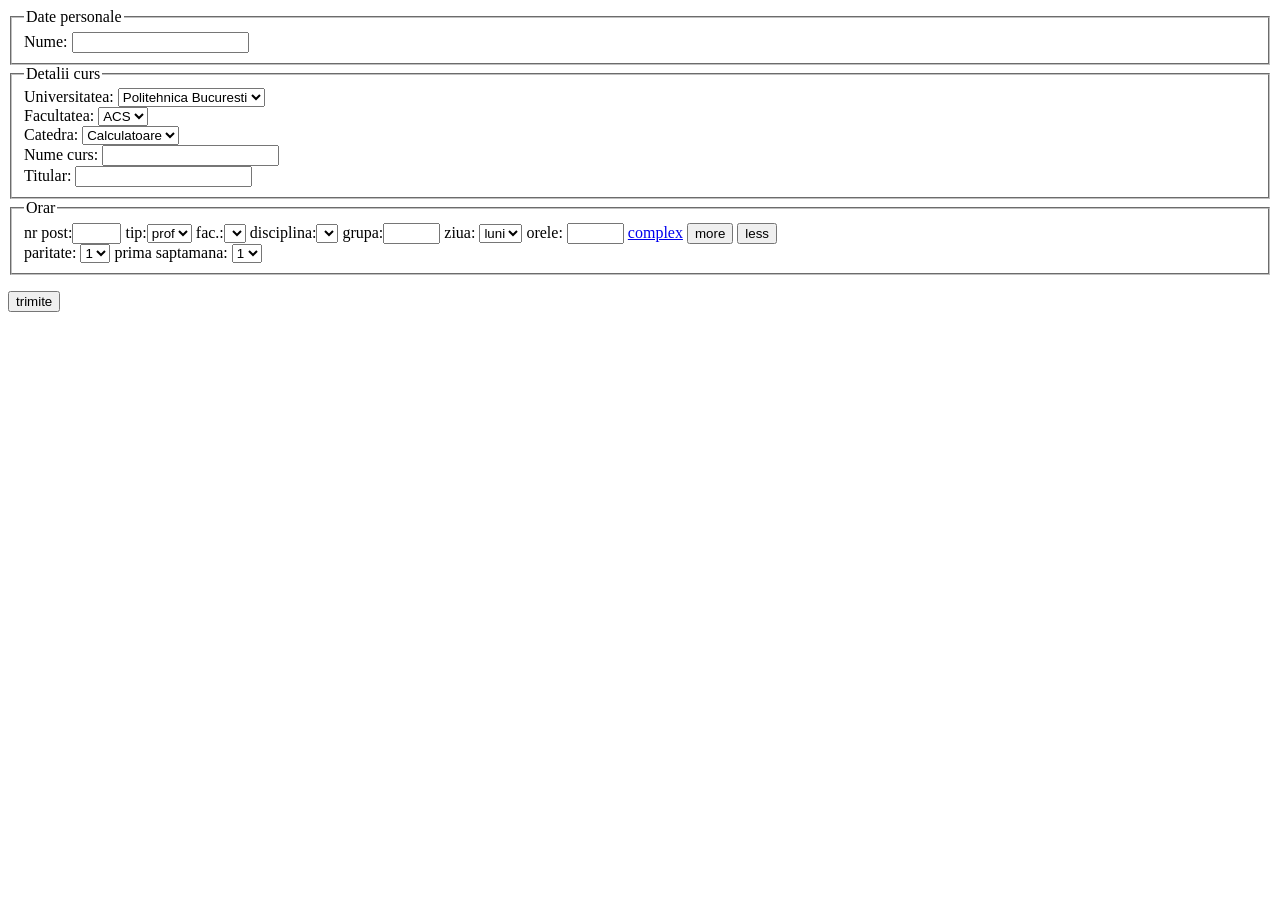
==== test/model-form.html @ 66b16eab "" ====
<?xml version="1.0" encoding="utf-8"?>
<!DOCTYPE html PUBLIC "-//W3C//DTD XHTML 1.0 Strict//EN"
        "http://www.w3.org/TR/xhtml1/DTD/xhtml1-strict.dtd">
<html xmlns="http://www.w3.org/1999/xhtml" xml:lang="en" lang="en">
<head>
<title>Formular</title>
<script type="text/javascript" src="form.js"></script>
<link rel="stylesheet" type="text/css" href="stil.css" />
</head>
<body>
<form action="do.php" method="post">
<fieldset>
<legend>Date personale</legend>
<label for="nume">Nume:</label>
<input type="text" name="nume" id="nume"/>
</fieldset>
<fieldset>
<legend>Detalii curs</legend>
<label for="universitate">Universitatea:</label>
<select name="universitate" id="universitate">
<option value="upb">Politehnica Bucuresti</option>
</select><br/>
<label for="facultate">Facultatea:</label>
<select name="facultate" id="facultate">
<option value="ac">ACS</option>
</select><br/>
<label for="catedra">Catedra:</label>
<select name="catedra" id="catedra">
<option value="calculatoare">Calculatoare</option>
</select><br/>
<label for="curs">Nume curs:</label>
<input type="text" name="curs" id="curs"/><br/>
<label for="titular">Titular:</label>
<input type="text" name="titular" id="titular"/><br/>
</fieldset>
<fieldset>
<legend>Orar</legend>
<div id="orar">
<div id="orar_1">
<!-- fel si nr. post, an/grupa, ziua, ora start-ora stop, MORE-->
nr post:<input name="orar[1][numarpost]" id="fel_1" type="text" size="4" value=""/>
tip:<select name="orar[1][felpost]"><option>prof</option></select>
fac.:<select name="orar[1][facultatea]"></select>
disciplina:<select name="orar[1][disciplina]"></select>
grupa:<input name="orar[1][grupa]" type="text" size="5" value=""/>
ziua: <select name="orar[1][zi]"><option>luni</option></select>
orele: <input name="orar[1][ore]" type="text" size="5" value=""/>
<a href="#" onclick="show_hide('complex_1')">complex</a>
<button id="do_more_1" onclick="do_more(); return false;">more</button>
<button id="less_1" onclick="less('orar_1'); return false;" class="hidden">less</button>
<div id="complex_1" class="hidden">
paritate: <select name="orar[1][paritate]"><option>1</option><option>2</option></select>
prima saptamana: <select name="orar[1][paritate_prima]"><option>1</option></select>
</div>
</div>
</div>
</fieldset>
<p>
<input type="submit" value="trimite" name="submit"/>
</p>
</form>
</body>
</html>
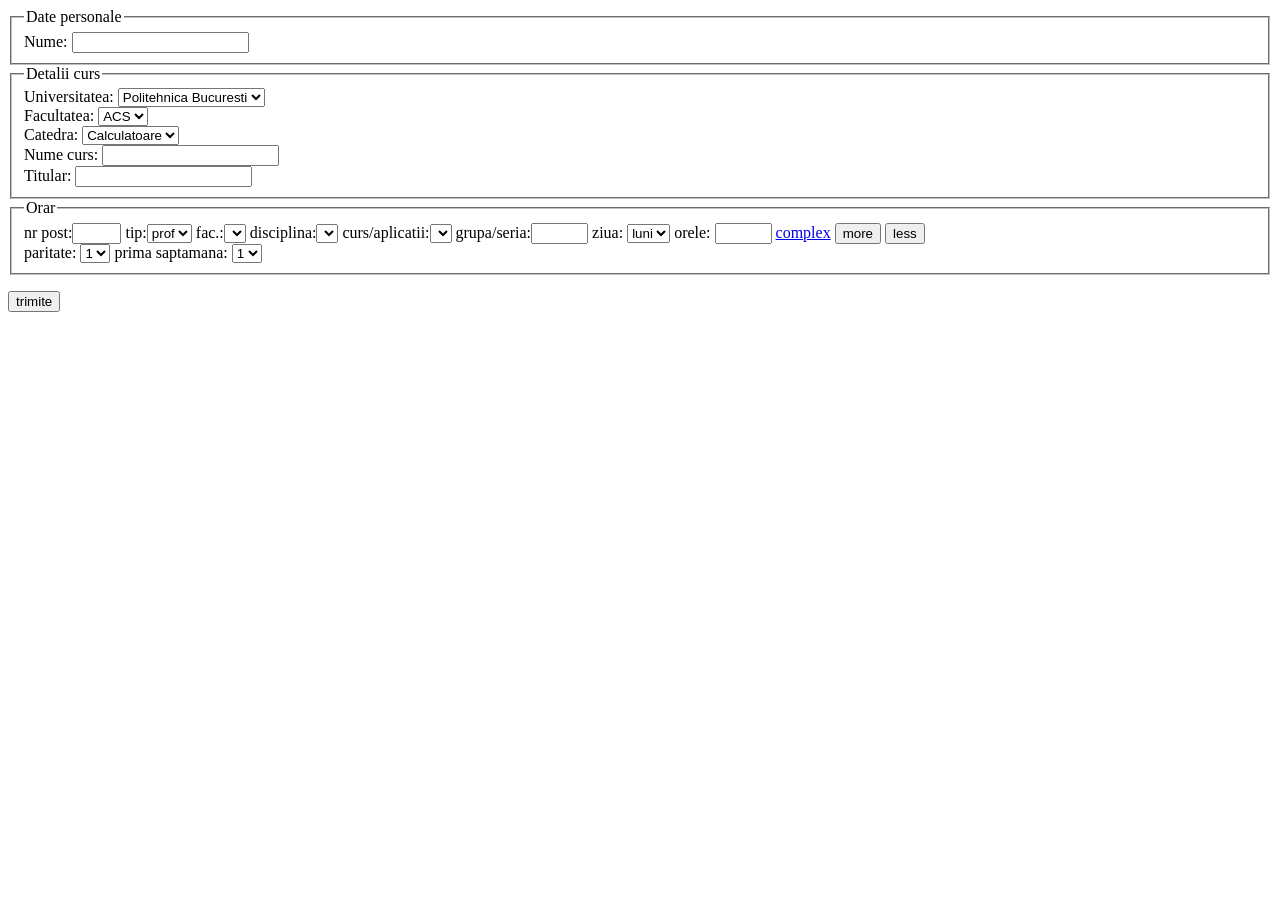
==== commit 82a145b8: "adaugat tipora (curs/aplicatii)" ====
--- a/test/model-form.html
+++ b/test/model-form.html
@@ -1,63 +1,71 @@
+<!-- 14.05.2007		Razvan Deaconescu, indentare -->
 <?xml version="1.0" encoding="utf-8"?>
 <!DOCTYPE html PUBLIC "-//W3C//DTD XHTML 1.0 Strict//EN"
-        "http://www.w3.org/TR/xhtml1/DTD/xhtml1-strict.dtd">
+			  "http://www.w3.org/TR/xhtml1/DTD/xhtml1-strict.dtd">
 <html xmlns="http://www.w3.org/1999/xhtml" xml:lang="en" lang="en">
-<head>
-<title>Formular</title>
-<script type="text/javascript" src="form.js"></script>
-<link rel="stylesheet" type="text/css" href="stil.css" />
-</head>
-<body>
-<form action="do.php" method="post">
-<fieldset>
-<legend>Date personale</legend>
-<label for="nume">Nume:</label>
-<input type="text" name="nume" id="nume"/>
-</fieldset>
-<fieldset>
-<legend>Detalii curs</legend>
-<label for="universitate">Universitatea:</label>
-<select name="universitate" id="universitate">
-<option value="upb">Politehnica Bucuresti</option>
-</select><br/>
-<label for="facultate">Facultatea:</label>
-<select name="facultate" id="facultate">
-<option value="ac">ACS</option>
-</select><br/>
-<label for="catedra">Catedra:</label>
-<select name="catedra" id="catedra">
-<option value="calculatoare">Calculatoare</option>
-</select><br/>
-<label for="curs">Nume curs:</label>
-<input type="text" name="curs" id="curs"/><br/>
-<label for="titular">Titular:</label>
-<input type="text" name="titular" id="titular"/><br/>
-</fieldset>
-<fieldset>
-<legend>Orar</legend>
-<div id="orar">
-<div id="orar_1">
-<!-- fel si nr. post, an/grupa, ziua, ora start-ora stop, MORE-->
-nr post:<input name="orar[1][numarpost]" id="fel_1" type="text" size="4" value=""/>
-tip:<select name="orar[1][felpost]"><option>prof</option></select>
-fac.:<select name="orar[1][facultatea]"></select>
-disciplina:<select name="orar[1][disciplina]"></select>
-grupa:<input name="orar[1][grupa]" type="text" size="5" value=""/>
-ziua: <select name="orar[1][zi]"><option>luni</option></select>
-orele: <input name="orar[1][ore]" type="text" size="5" value=""/>
-<a href="#" onclick="show_hide('complex_1')">complex</a>
-<button id="do_more_1" onclick="do_more(); return false;">more</button>
-<button id="less_1" onclick="less('orar_1'); return false;" class="hidden">less</button>
-<div id="complex_1" class="hidden">
-paritate: <select name="orar[1][paritate]"><option>1</option><option>2</option></select>
-prima saptamana: <select name="orar[1][paritate_prima]"><option>1</option></select>
-</div>
-</div>
-</div>
-</fieldset>
-<p>
-<input type="submit" value="trimite" name="submit"/>
-</p>
-</form>
-</body>
+	<head>
+		<title>Formular</title>
+		<!-- RD: nu ar putea sa fie un " />" la sfasit in loc de "</script>"-->
+		<script type="text/javascript" src="form.js"></script>
+		<link rel="stylesheet" type="text/css" href="stil.css" />
+	</head>
+
+	<body>
+		<form action="do.php" method="post">
+		<fieldset>
+			<legend>Date personale</legend>
+			<label for="nume">Nume:</label>
+			<input type="text" name="nume" id="nume"/>
+		</fieldset>
+		<fieldset>
+			<legend>Detalii curs</legend>
+			<label for="universitate">Universitatea:</label>
+			<select name="universitate" id="universitate">
+				<option value="upb">Politehnica Bucuresti</option>
+			</select>
+			<br />
+			<label for="facultate">Facultatea:</label>
+			<select name="facultate" id="facultate">
+				<option value="ac">ACS</option>
+			</select>
+			<br />
+			<label for="catedra">Catedra:</label>
+			<select name="catedra" id="catedra">
+				<option value="calculatoare">Calculatoare</option>
+			</select>
+			<br/>
+			<label for="curs">Nume curs:</label>
+			<input type="text" name="curs" id="curs"/><br/>
+			<label for="titular">Titular:</label>
+			<input type="text" name="titular" id="titular"/><br/>
+		</fieldset>
+		<fieldset>
+			<legend>Orar</legend>
+			<div id="orar">
+			<div id="orar_1">
+			<!-- fel si nr. post, an/grupa, ziua, ora start-ora stop, MORE-->
+				nr post:<input name="orar[1][numarpost]" id="fel_1" type="text" size="4" value=""/>
+				tip:<select name="orar[1][felpost]"><option value="p">prof</option></select>
+				fac.:<select name="orar[1][facultatea]"></select>
+				disciplina:<select name="orar[1][disciplina]"></select>
+				curs/aplicatii:<select name="orar[1][tipora]"></select>
+				grupa/seria:<input name="orar[1][grupa]" type="text" size="5" value=""/>
+				ziua: <select name="orar[1][zi]"><option>luni</option></select>
+				orele: <input name="orar[1][ore]" type="text" size="5" value=""/>
+				<a href="#" onclick="show_hide('complex_1')">complex</a>
+				<button id="do_more_1" onclick="do_more(); return false;">more</button>
+				<button id="less_1" onclick="less('orar_1'); return false;" class="hidden">less</button>
+				<div id="complex_1" class="hidden">
+					paritate: <select name="orar[1][paritate]"><option>1</option><option>2</option></select>
+					prima saptamana: <select name="orar[1][paritate_prima]"><option>1</option></select>
+				</div>
+			</div>
+			</div>
+		</fieldset>
+
+		<p>
+		<input type="submit" value="trimite" name="submit"/>
+		</p>
+		</form>
+	</body>
 </html>
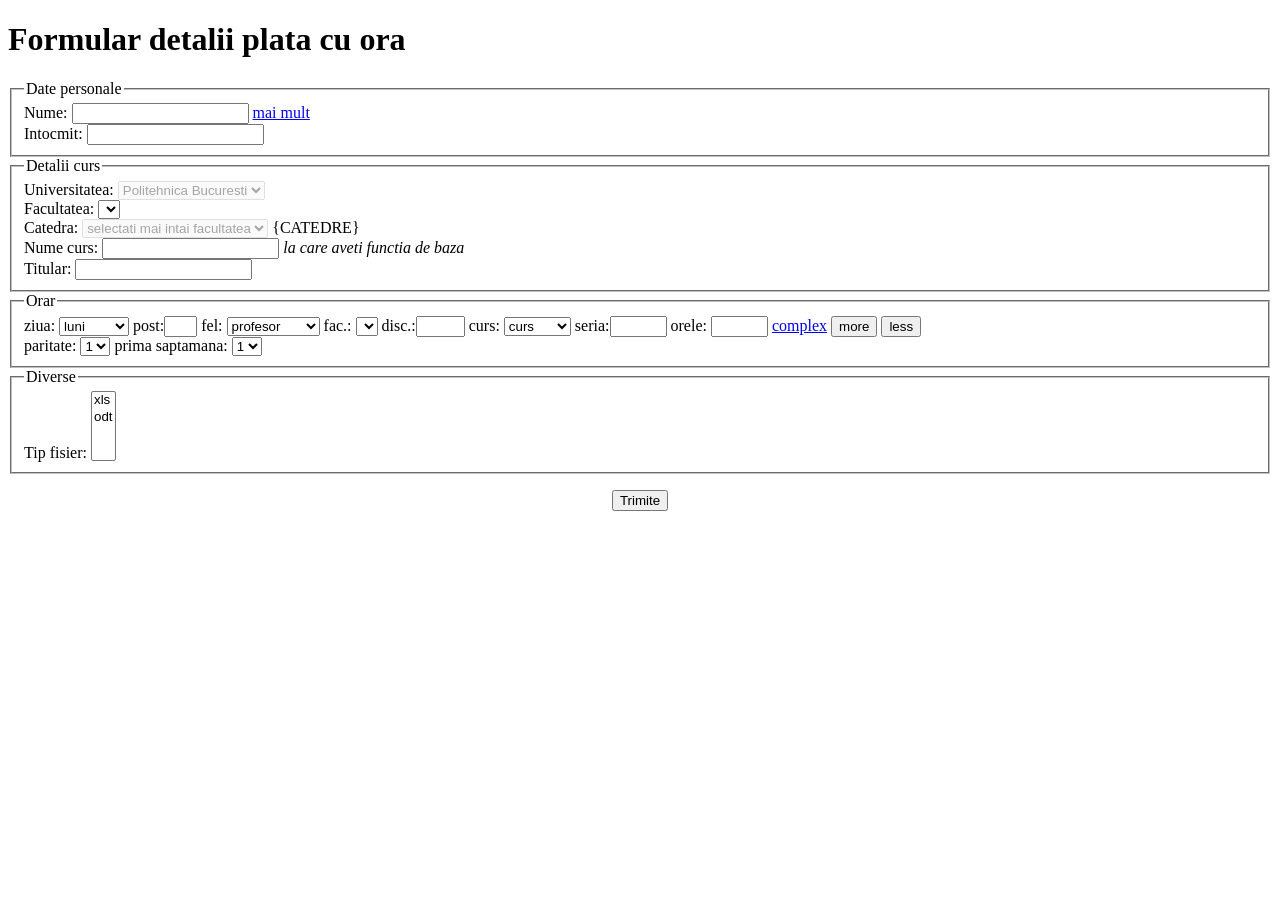
==== commit 2bfd65af: "" ====
--- a/test/model-form.html
+++ b/test/model-form.html
@@ -6,36 +6,46 @@
 	<head>
 		<title>Formular</title>
 		<!-- RD: nu ar putea sa fie un " />" la sfasit in loc de "</script>"-->
+		<!-- AE: din pacate, nu merge, tag-ul script cerand inchidere deschidere... -->
 		<script type="text/javascript" src="form.js"></script>
 		<link rel="stylesheet" type="text/css" href="stil.css" />
 	</head>
 
 	<body>
-		<form action="do.php" method="post">
+		<h1>Formular detalii plata cu ora</h1>
+		<form action="generate.php" method="post">
 		<fieldset>
 			<legend>Date personale</legend>
 			<label for="nume">Nume:</label>
 			<input type="text" name="nume" id="nume"/>
+			<a href="#" onclick="input_copy('nume','intocmit');show_hide('intocmit_div');">mai mult</a>
+			<div class="hidden" id="intocmit_div">
+				<label for="intocmit">Intocmit:</label>
+				<input type="text" name="intocmit" id="intocmit" value="">
+			</div>
 		</fieldset>
 		<fieldset>
 			<legend>Detalii curs</legend>
 			<label for="universitate">Universitatea:</label>
-			<select name="universitate" id="universitate">
+			<select id="universitate" disabled="true">
 				<option value="upb">Politehnica Bucuresti</option>
 			</select>
+			<input type="hidden" name="universitate" value="upb">
 			<br />
 			<label for="facultate">Facultatea:</label>
-			<select name="facultate" id="facultate">
-				<option value="ac">ACS</option>
+			<select name="facultate" id="facultate" onchange="select_catedra( this )" onfocus="select_catedra( this )">
+				{FACULTATI}
 			</select>
 			<br />
 			<label for="catedra">Catedra:</label>
-			<select name="catedra" id="catedra">
-				<option value="calculatoare">Calculatoare</option>
+			<select disabled="true" id="catedradisabled">
+				<option>selectati mai intai facultatea</option>
 			</select>
+			<!-- urmeaza select-uri ascunse, catedre pentru fiecare facultate -->
+				{CATEDRE}
 			<br/>
 			<label for="curs">Nume curs:</label>
-			<input type="text" name="curs" id="curs"/><br/>
+			<input type="text" name="curs" id="curs"/> <i>la care aveti functia de baza</i><br/>
 			<label for="titular">Titular:</label>
 			<input type="text" name="titular" id="titular"/><br/>
 		</fieldset>
@@ -43,28 +53,69 @@
 			<legend>Orar</legend>
 			<div id="orar">
 			<div id="orar_1">
-			<!-- fel si nr. post, an/grupa, ziua, ora start-ora stop, MORE-->
-				nr post:<input name="orar[1][numarpost]" id="fel_1" type="text" size="4" value=""/>
-				tip:<select name="orar[1][felpost]"><option value="p">prof</option></select>
-				fac.:<select name="orar[1][facultatea]"></select>
-				disciplina:<select name="orar[1][disciplina]"></select>
-				curs/aplicatii:<select name="orar[1][tipora]"></select>
-				grupa/seria:<input name="orar[1][grupa]" type="text" size="5" value=""/>
-				ziua: <select name="orar[1][zi]"><option>luni</option></select>
-				orele: <input name="orar[1][ore]" type="text" size="5" value=""/>
+			<!-- ziua, fel si nr. post, an/grupa, ora start-ora stop, MORE-->
+				ziua: 
+				<select name="orar[1][zi]" id="zi_1">
+					<option value="luni">luni</option>
+					<option value="marti">marti</option>
+					<option value="miercuri">miercuri</option>
+					<option value="joi">joi</option>
+					<option value="vineri">vineri</option>
+				</select>
+				post:<input name="orar[1][numarpost]" id="numarpost_1" type="text" size="2" value=""/>
+				fel:
+				<select name="orar[1][felpost]" id="felpost_1">
+					<option value="p">profesor</option>
+					<option value="a">asistent</option>
+					<option value="c">conferentiar</option>
+					<option value="s">sef lucrari</option>
+				</select>
+				fac.:
+				<select name="orar[1][facultatea]" id="facultatea_1">
+					{FACULTATI}
+				</select>
+				disc.:<input name="orar[1][disciplina]" id="disciplina_1" type="text" size="4">
+				curs:
+				<select name="orar[1][tipora]" id="tipora_1">
+					<option value="c">curs</option>
+					<option value="a">aplicatii</option>
+				</select>
+				seria:<input name="orar[1][grupa]" id="grupa_1" type="text" size="5" value=""/>
+				orele: <input name="orar[1][ore]" id="orele_1" type="text" size="5" value=""/>
+				
 				<a href="#" onclick="show_hide('complex_1')">complex</a>
-				<button id="do_more_1" onclick="do_more(); return false;">more</button>
+				<button id="more_1" onclick="more(); return false;">more</button>
 				<button id="less_1" onclick="less('orar_1'); return false;" class="hidden">less</button>
-				<div id="complex_1" class="hidden">
-					paritate: <select name="orar[1][paritate]"><option>1</option><option>2</option></select>
-					prima saptamana: <select name="orar[1][paritate_prima]"><option>1</option></select>
+				<!-- setari complexe ascunse implicit -->
+				<div id="complex_1" class="complex_div">
+					paritate: 
+					<select name="orar[1][paritate]">
+						<option>1</option>
+						<option>2</option>
+						<option>3</option>
+						<option>4</option>
+					</select>
+					prima saptamana: 
+					<select name="orar[1][paritate_prima]">
+						<option>1</option>
+						<option>2</option>
+						<option>3</option>
+						<option>4</option>
+					</select>
 				</div>
 			</div>
 			</div>
 		</fieldset>
-
-		<p>
-		<input type="submit" value="trimite" name="submit"/>
+		<fieldset>
+			<legend>Diverse</legend>
+			<label for="tip_fisier">Tip fisier:</label>
+			<select name="tip_fisier[]" id="tip_fisier" multiple="true">
+				<option>xls</option>
+				<option>odt</option>
+			</select>		
+		</fieldset>
+		<p align="center">
+			<input type="submit" value="Trimite" name="submit"/>
 		</p>
 		</form>
 	</body>
